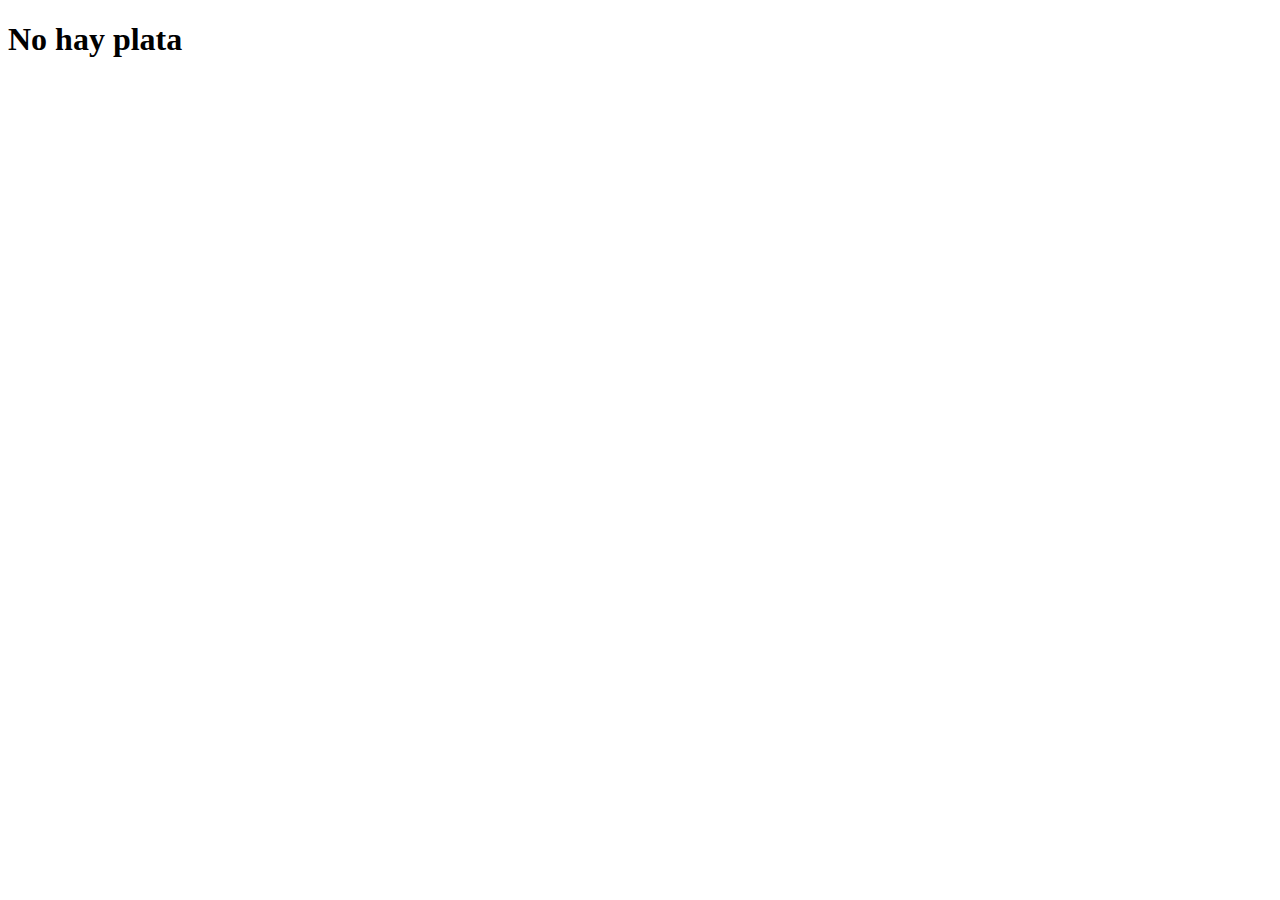
==== index.html @ 68962261 "Add mock html file" ====
<!DOCTYPE html>
<html lang="en">
  <head>
    <meta charset="UTF-8" />
    <meta name="viewport" content="width=device-width, initial-scale=1.0" />
    <title>No hay plata</title>
  </head>

  <body>
    <h1>No hay plata</h1>
  </body>

</html>
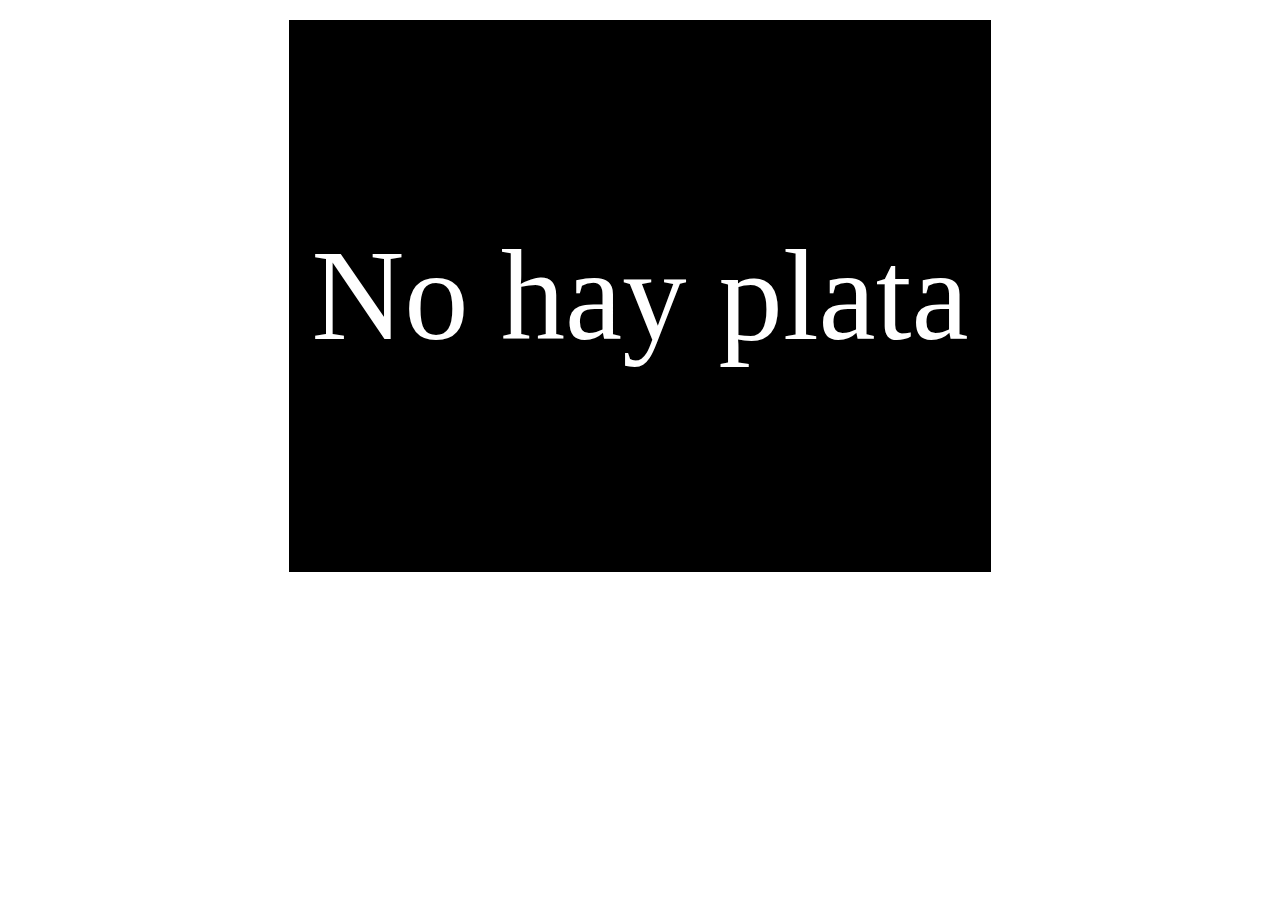
==== commit 5a3efb53: "Implement a basic page with 3 editable rows" ====
--- a/index.html
+++ b/index.html
@@ -2,12 +2,13 @@
 <html lang="en">
   <head>
     <meta charset="UTF-8" />
+    <title>No hay plata</title>
     <meta name="viewport" content="width=device-width, initial-scale=1.0" />
-    <title>No hay plata</title>
+    <meta http-equiv="refresh" content="0; url=m/" />
   </head>
 
   <body>
-    <h1>No hay plata</h1>
+    <script type="text/javascript">location.pathname = 'm/'</script>
   </body>
 
 </html>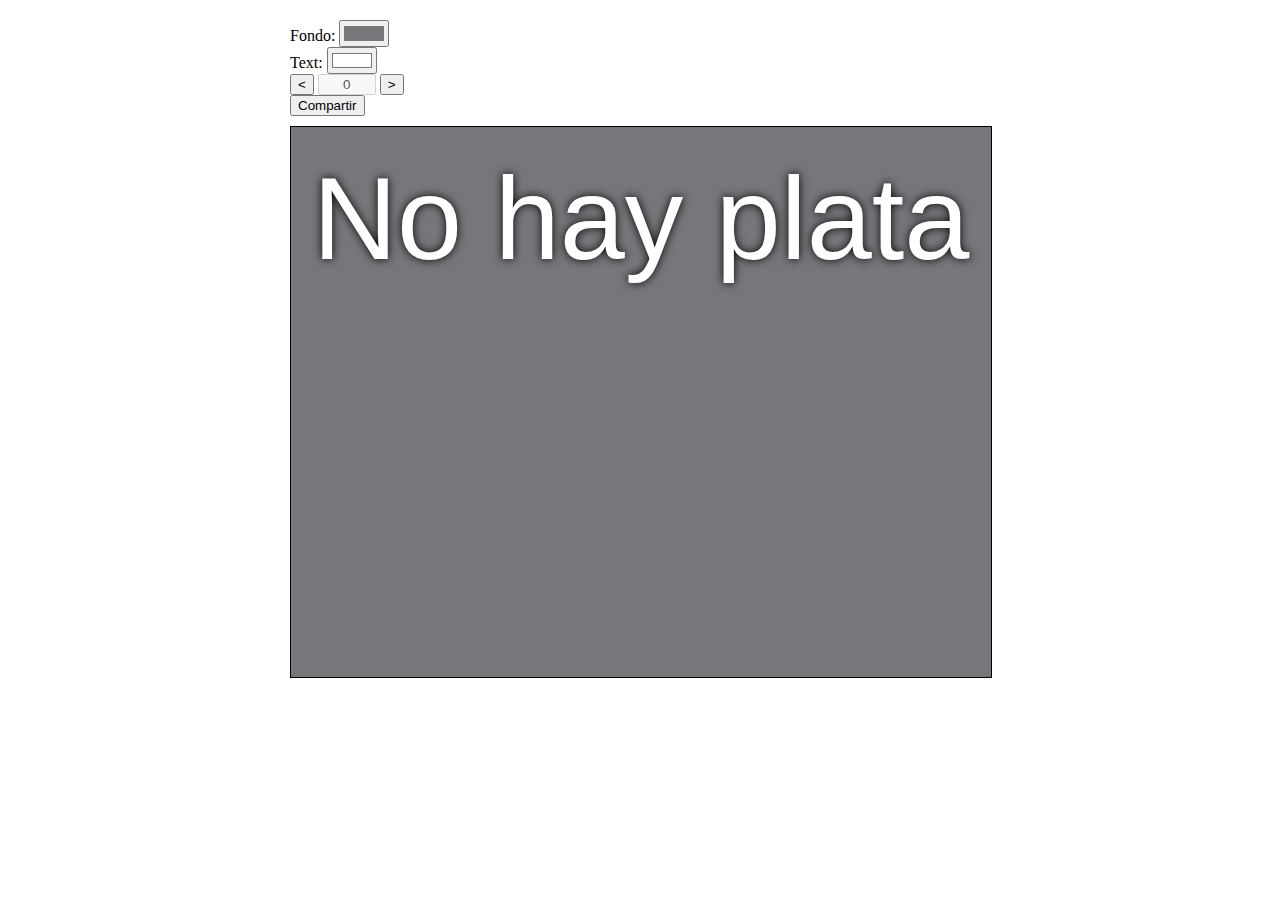
==== commit c55e2880: "Add a lion emoji favicon" ====
--- a/index.html
+++ b/index.html
@@ -5,6 +5,7 @@
     <title>No hay plata</title>
     <meta name="viewport" content="width=device-width, initial-scale=1.0" />
     <meta http-equiv="refresh" content="0; url=m/" />
+    <link rel="icon" type="image/png" href="./favicon.png">
   </head>
 
   <body>
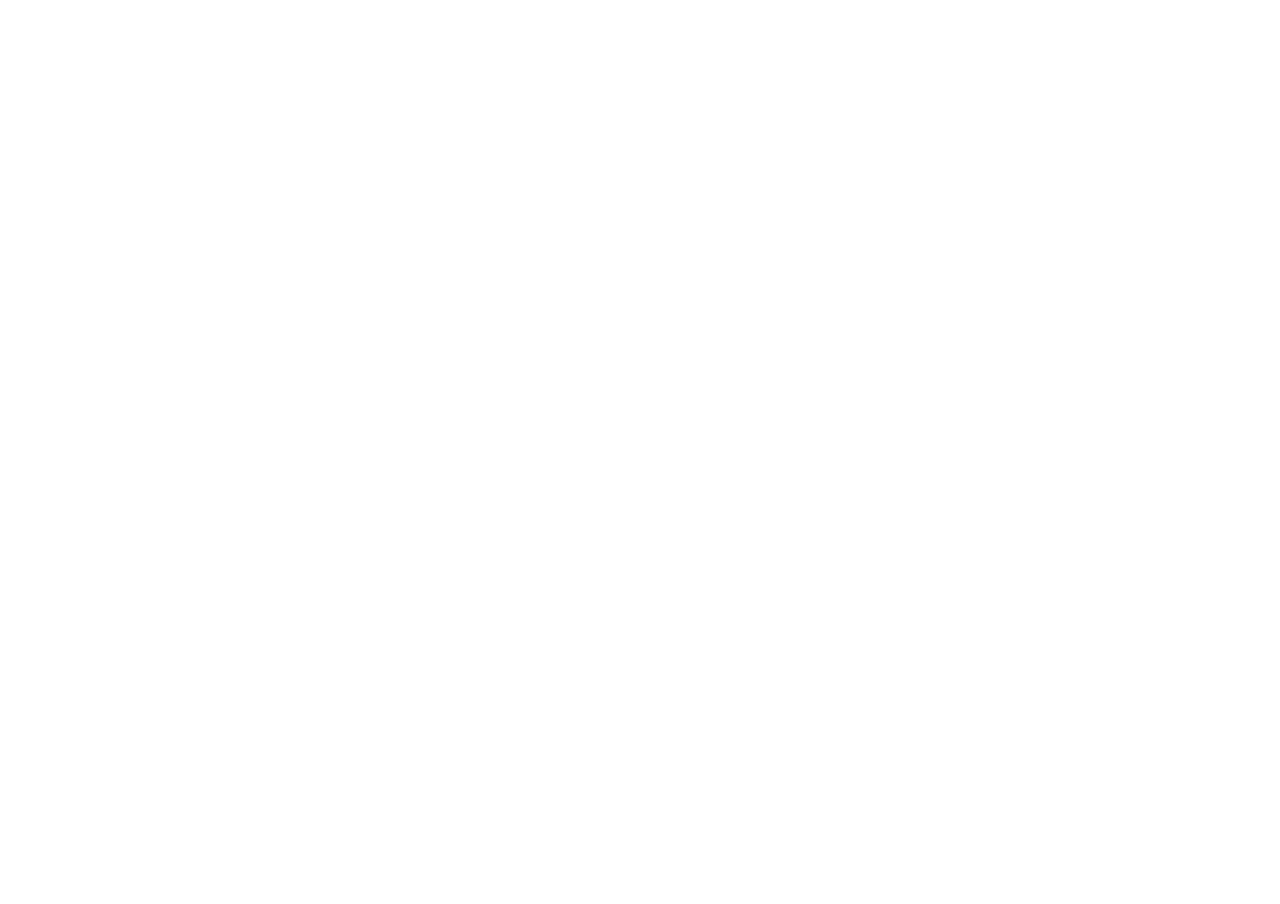
==== commit aba4dc04: "Switch the landing page to tremenda-lectura" ====
--- a/index.html
+++ b/index.html
@@ -4,12 +4,12 @@
     <meta charset="UTF-8" />
     <title>No hay plata</title>
     <meta name="viewport" content="width=device-width, initial-scale=1.0" />
-    <meta http-equiv="refresh" content="0; url=m/" />
+    <meta http-equiv="refresh" content="0; url=tremenda-lectura/" />
     <link rel="icon" type="image/png" href="./favicon.png">
   </head>
 
   <body>
-    <script type="text/javascript">location.pathname = 'm/'</script>
+    <script type="text/javascript">location.pathname = 'tremenda-lectura/'</script>
   </body>
 
 </html>